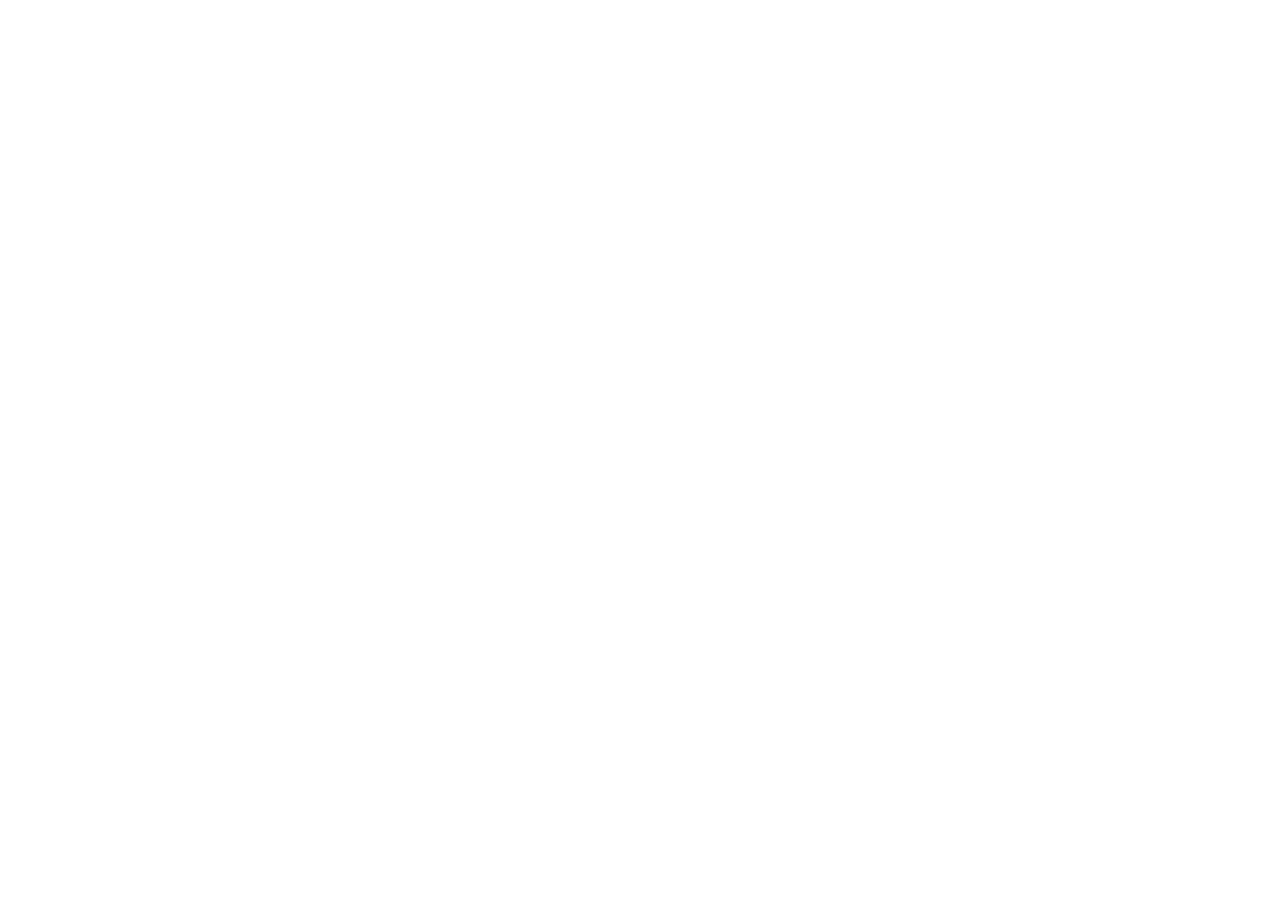
==== Web Dev/index.html @ a4f9a29c "Create index.html" ====
<!DOCTYPE html>
<html lang="en">

<head>
    <meta charset="UTF-8">
    <meta name="viewport" content="width=device-width, initial-scale=1.0">
    <title>Document</title>
</head>

<body>

</body>

</html>
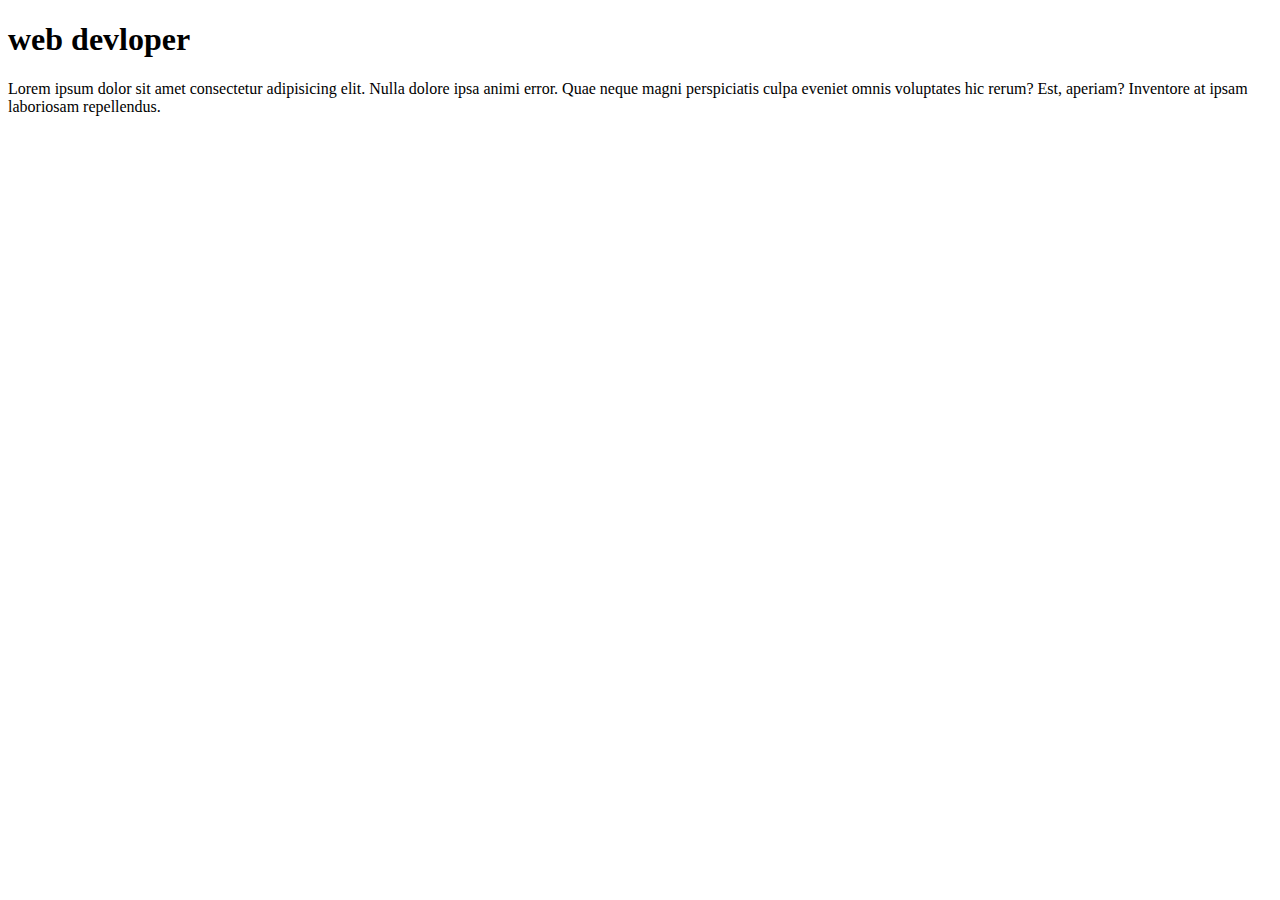
==== commit 80dd51f4: "pr1" ====
--- a/Web Dev/index.html
+++ b/Web Dev/index.html
@@ -8,7 +8,10 @@
 </head>
 
 <body>
-
+    <h1>web devloper</h1>
+    <p>Lorem ipsum dolor sit amet consectetur adipisicing elit. Nulla dolore ipsa animi error. Quae neque magni
+        perspiciatis culpa eveniet omnis voluptates hic rerum? Est, aperiam? Inventore at ipsam laboriosam repellendus.
+    </p>
 </body>
 
 </html>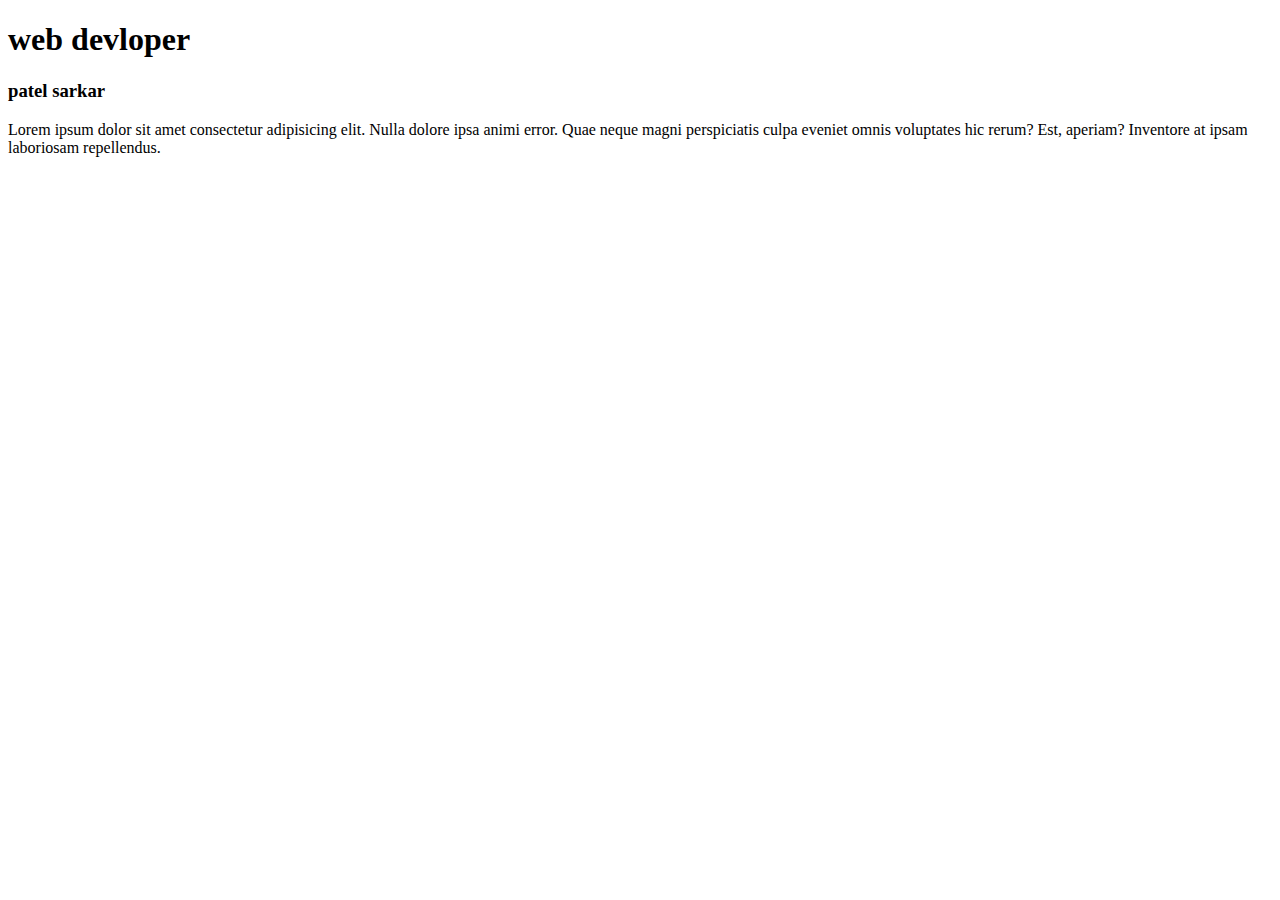
==== commit 509cb261: "h3 updated" ====
--- a/Web Dev/index.html
+++ b/Web Dev/index.html
@@ -9,6 +9,7 @@
 
 <body>
     <h1>web devloper</h1>
+    <h3>patel sarkar</h3>
     <p>Lorem ipsum dolor sit amet consectetur adipisicing elit. Nulla dolore ipsa animi error. Quae neque magni
         perspiciatis culpa eveniet omnis voluptates hic rerum? Est, aperiam? Inventore at ipsam laboriosam repellendus.
     </p>
